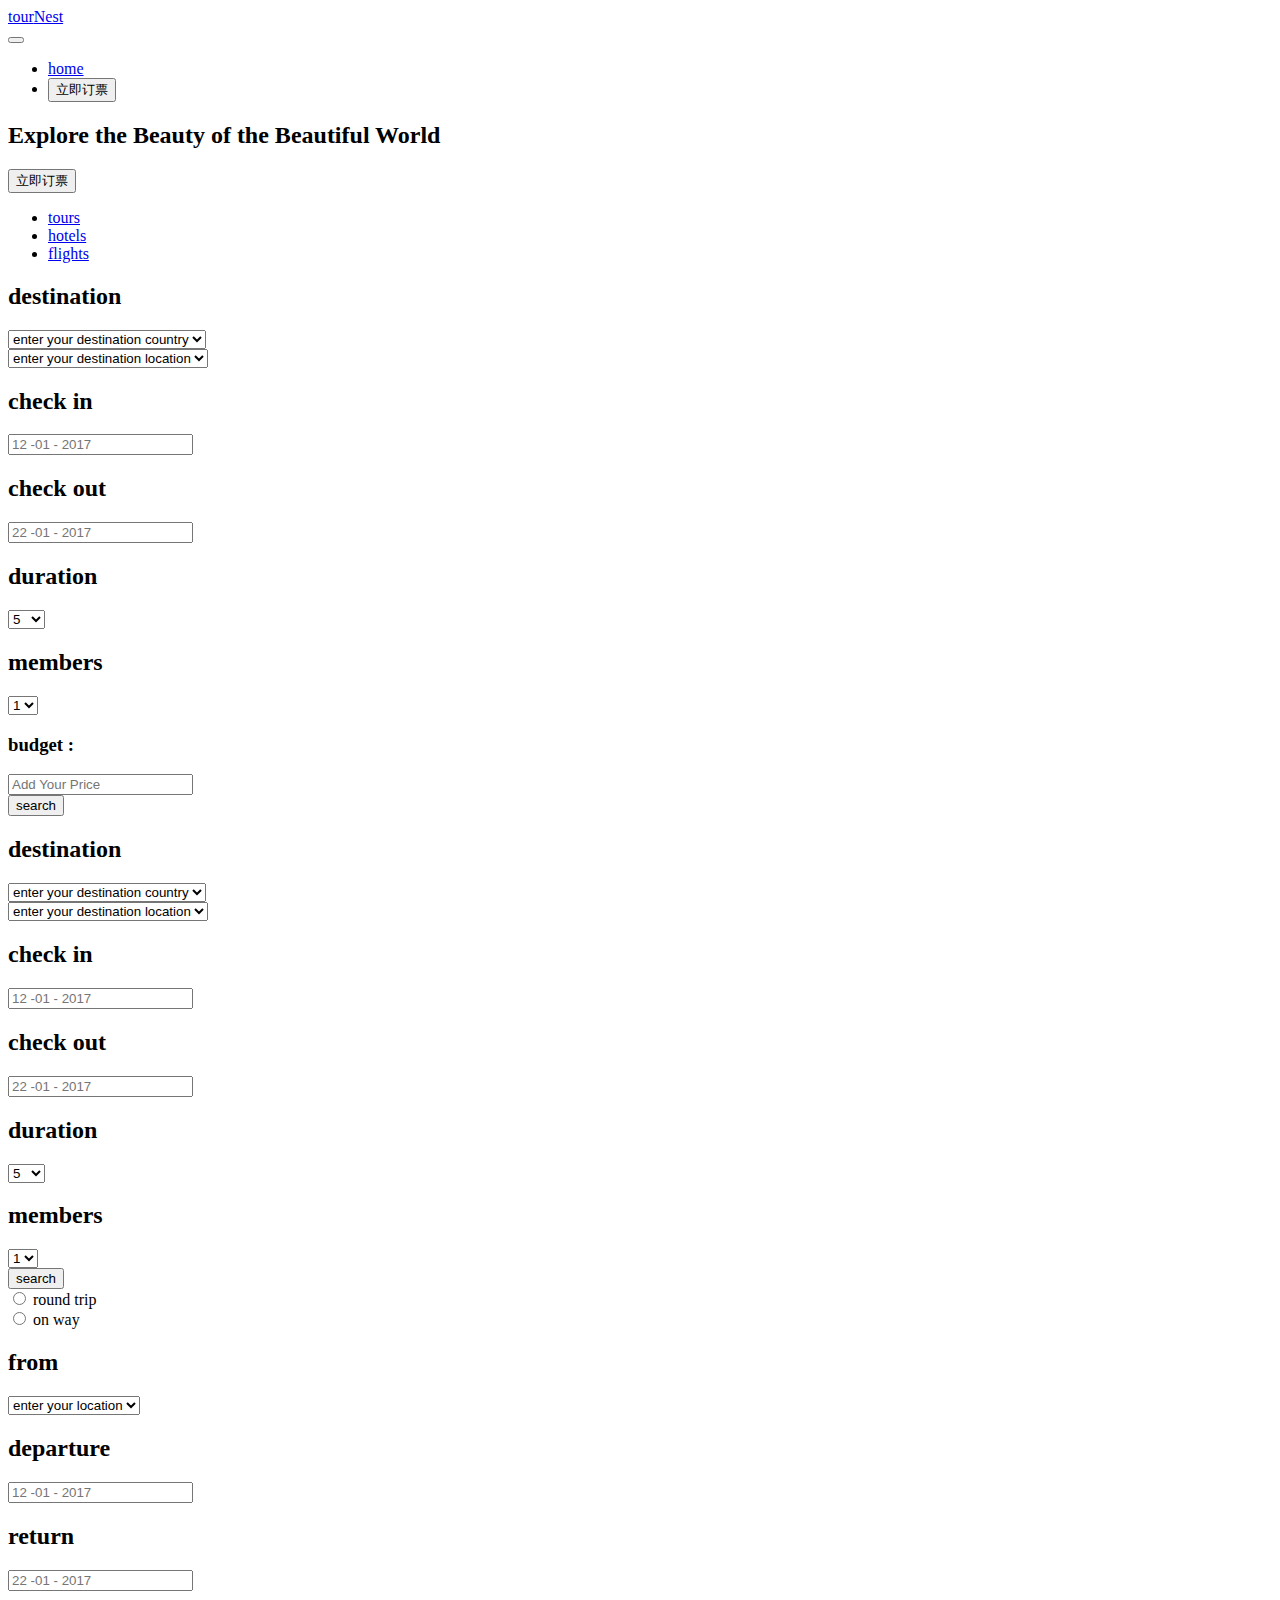
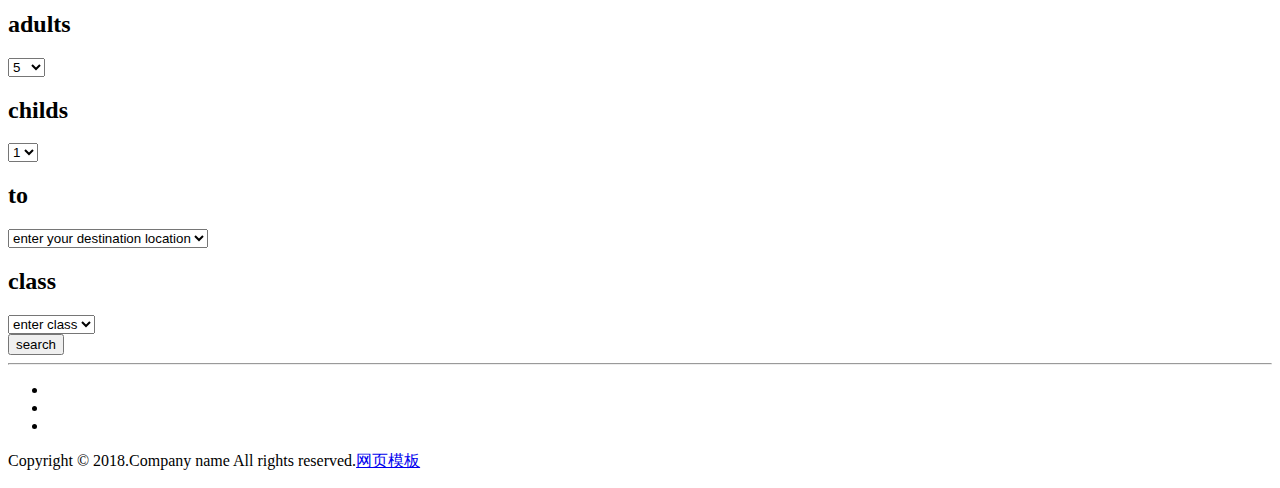
==== src/main/resources/templates/index.html @ e0ebc04e "完成activemq示例" ====
<!doctype html>
<html class="no-js"  lang="en">

<head>
    <!-- META DATA -->
    <meta charset="utf-8">
    <meta http-equiv="X-UA-Compatible" content="IE=edge">
    <meta name="viewport" content="width=device-width, initial-scale=1">
    <!-- The above 3 meta tags *must* come first in the head; any other head content must come *after* these tags -->

    <!--font-family-->
    <link href="https://fonts.googleapis.com/css?family=Rufina:400,700" rel="stylesheet" />

    <link href="https://fonts.googleapis.com/css?family=Poppins:100,200,300,400,500,600,700,800,900" rel="stylesheet" />

    <!-- TITLE OF SITE -->
    <title>Home</title>

    <!-- favicon img -->
    <link rel="shortcut icon" type="image/icon" href="assets/logo/favicon.png"/>

    <!--font-awesome.min.css-->
    <link rel="stylesheet" href="assets/css/font-awesome.min.css" />

    <!--animate.css-->
    <link rel="stylesheet" href="assets/css/animate.css" />

    <!--hover.css-->
    <link rel="stylesheet" href="assets/css/hover-min.css">

    <!--datepicker.css-->
    <link rel="stylesheet"  href="assets/css/datepicker.css" >

    <!--owl.carousel.css-->
    <link rel="stylesheet" href="assets/css/owl.carousel.min.css">
    <link rel="stylesheet" href="assets/css/owl.theme.default.min.css"/>

    <!-- range css-->
    <link rel="stylesheet" href="assets/css/jquery-ui.min.css" />

    <!--bootstrap.min.css-->
    <link rel="stylesheet" href="assets/css/bootstrap.min.css" />

    <!-- bootsnav -->
    <link rel="stylesheet" href="assets/css/bootsnav.css"/>

    <!--style.css-->
    <link rel="stylesheet" href="assets/css/style.css" />

    <!--responsive.css-->
    <link rel="stylesheet" href="assets/css/responsive.css" />

    <!-- HTML5 shim and Respond.js for IE8 support of HTML5 elements and media queries -->
    <!-- WARNING: Respond.js doesn't work if you view the page via file:// -->

    <!--[if lt IE 9]>
    <script src="https://oss.maxcdn.com/html5shiv/3.7.3/html5shiv.min.js"></script>
    <script src="https://oss.maxcdn.com/respond/1.4.2/respond.min.js"></script>
    <![endif]-->

</head>

<body>
<!--[if lte IE 9]>
<p class="browserupgrade">You are using an <strong>outdated</strong> browser. Please <a href="https://browsehappy.com/">upgrade
    your browser</a> to improve your experience and security.</p>
<![endif]-->

<!-- main-menu Start -->
<header class="top-area">
    <div class="header-area">
        <div class="container">
            <div class="row">
                <div class="col-sm-2">
                    <div class="logo">
                        <a href="index.html">
                            tour<span>Nest</span>
                        </a>
                    </div><!-- /.logo-->
                </div><!-- /.col-->
                <div class="col-sm-10">
                    <div class="main-menu">

                        <!-- Brand and toggle get grouped for better mobile display -->
                        <div class="navbar-header">
                            <button type="button" class="navbar-toggle" data-toggle="collapse" data-target=".navbar-collapse">
                                <i class="fa fa-bars"></i>
                            </button><!-- / button-->
                        </div><!-- /.navbar-header-->
                        <div class="collapse navbar-collapse">
                            <ul class="nav navbar-nav navbar-right">
                                <li class="smooth-menu"><a href="#home">home</a></li>
                                <li>
                                    <button class="book-btn">立即订票</button>
                                </li><!--/.project-btn-->
                            </ul>
                        </div><!-- /.navbar-collapse -->
                    </div><!-- /.main-menu-->
                </div><!-- /.col-->
            </div><!-- /.row -->
            <div class="home-border"></div><!-- /.home-border-->
        </div><!-- /.container-->
    </div><!-- /.header-area -->

</header><!-- /.top-area-->
<!-- main-menu End -->


<!--about-us start -->
<section id="home" class="about-us">
    <div class="container">
        <div class="about-us-content">
            <div class="row">
                <div class="col-sm-12">
                    <div class="single-about-us">
                        <div class="about-us-txt">
                            <h2>
                                Explore the Beauty of the Beautiful World

                            </h2>
                            <div class="about-btn">
                                <button  class="about-view">
                                    立即订票
                                </button>
                            </div><!--/.about-btn-->
                        </div><!--/.about-us-txt-->
                    </div><!--/.single-about-us-->
                </div><!--/.col-->
                <div class="col-sm-0">
                    <div class="single-about-us">

                    </div><!--/.single-about-us-->
                </div><!--/.col-->
            </div><!--/.row-->
        </div><!--/.about-us-content-->
    </div><!--/.container-->

</section><!--/.about-us-->
<!--about-us end -->

<!--travel-box start-->
<section  class="travel-box">
    <div class="container">
        <div class="row">
            <div class="col-md-12">
                <div class="single-travel-boxes">
                    <div id="desc-tabs" class="desc-tabs">

                        <ul class="nav nav-tabs" role="tablist">

                            <li role="presentation" class="active">
                                <a href="#tours" aria-controls="tours" role="tab" data-toggle="tab">
                                    <i class="fa fa-tree"></i>
                                    tours
                                </a>
                            </li>

                            <li role="presentation">
                                <a href="#hotels" aria-controls="hotels" role="tab" data-toggle="tab">
                                    <i class="fa fa-building"></i>
                                    hotels
                                </a>
                            </li>

                            <li role="presentation">
                                <a href="#flights" aria-controls="flights" role="tab" data-toggle="tab">
                                    <i class="fa fa-plane"></i>
                                    flights
                                </a>
                            </li>
                        </ul>

                        <!-- Tab panes -->
                        <div class="tab-content">

                            <div role="tabpanel" class="tab-pane active fade in" id="tours">
                                <div class="tab-para">

                                    <div class="row">
                                        <div class="col-lg-4 col-md-4 col-sm-12">
                                            <div class="single-tab-select-box">

                                                <h2>destination</h2>

                                                <div class="travel-select-icon">
                                                    <select class="form-control ">

                                                        <option value="default">enter your destination country</option><!-- /.option-->

                                                        <option value="turkey">turkey</option><!-- /.option-->

                                                        <option value="russia">russia</option><!-- /.option-->
                                                        <option value="egept">egypt</option><!-- /.option-->

                                                    </select><!-- /.select-->
                                                </div><!-- /.travel-select-icon -->

                                                <div class="travel-select-icon">
                                                    <select class="form-control ">

                                                        <option value="default">enter your destination location</option><!-- /.option-->

                                                        <option value="istambul">istambul</option><!-- /.option-->

                                                        <option value="mosko">mosko</option><!-- /.option-->
                                                        <option value="cairo">cairo</option><!-- /.option-->

                                                    </select><!-- /.select-->
                                                </div><!-- /.travel-select-icon -->

                                            </div><!--/.single-tab-select-box-->
                                        </div><!--/.col-->

                                        <div class="col-lg-2 col-md-3 col-sm-4">
                                            <div class="single-tab-select-box">
                                                <h2>check in</h2>
                                                <div class="travel-check-icon">
                                                    <form action="#">
                                                        <input type="text" name="check_in" class="form-control" data-toggle="datepicker" placeholder="12 -01 - 2017 ">
                                                    </form>
                                                </div><!-- /.travel-check-icon -->
                                            </div><!--/.single-tab-select-box-->
                                        </div><!--/.col-->

                                        <div class="col-lg-2 col-md-3 col-sm-4">
                                            <div class="single-tab-select-box">
                                                <h2>check out</h2>
                                                <div class="travel-check-icon">
                                                    <form action="#">
                                                        <input type="text" name="check_out" class="form-control"  data-toggle="datepicker" placeholder="22 -01 - 2017 ">
                                                    </form>
                                                </div><!-- /.travel-check-icon -->
                                            </div><!--/.single-tab-select-box-->
                                        </div><!--/.col-->

                                        <div class="col-lg-2 col-md-1 col-sm-4">
                                            <div class="single-tab-select-box">
                                                <h2>duration</h2>
                                                <div class="travel-select-icon">
                                                    <select class="form-control ">

                                                        <option value="default">5</option><!-- /.option-->

                                                        <option value="10">10</option><!-- /.option-->

                                                        <option value="15">15</option><!-- /.option-->
                                                        <option value="20">20</option><!-- /.option-->

                                                    </select><!-- /.select-->
                                                </div><!-- /.travel-select-icon -->
                                            </div><!--/.single-tab-select-box-->
                                        </div><!--/.col-->

                                        <div class="col-lg-2 col-md-1 col-sm-4">
                                            <div class="single-tab-select-box">
                                                <h2>members</h2>
                                                <div class="travel-select-icon">
                                                    <select class="form-control ">

                                                        <option value="default">1</option><!-- /.option-->

                                                        <option value="2">2</option><!-- /.option-->

                                                        <option value="4">4</option><!-- /.option-->
                                                        <option value="8">8</option><!-- /.option-->

                                                    </select><!-- /.select-->
                                                </div><!-- /.travel-select-icon -->
                                            </div><!--/.single-tab-select-box-->
                                        </div><!--/.col-->

                                    </div><!--/.row-->

                                    <div class="row">
                                        <div class="col-sm-5">
                                            <div class="travel-budget">
                                                <div class="row">
                                                    <div class="col-md-3 col-sm-4">
                                                        <h3>budget : </h3>
                                                    </div><!--/.col-->
                                                    <div class="co-md-9 col-sm-8">
                                                        <div class="travel-filter">
                                                            <div class="info_widget">
                                                                <div class="price_filter">

                                                                    <div id="slider-range"></div><!--/.slider-range-->

                                                                    <div class="price_slider_amount">
                                                                        <input type="text" id="amount" name="price"  placeholder="Add Your Price" />
                                                                    </div><!--/.price_slider_amount-->
                                                                </div><!--/.price-filter-->
                                                            </div><!--/.info_widget-->
                                                        </div><!--/.travel-filter-->
                                                    </div><!--/.col-->
                                                </div><!--/.row-->
                                            </div><!--/.travel-budget-->
                                        </div><!--/.col-->
                                        <div class="clo-sm-7">
                                            <div class="about-btn travel-mrt-0 pull-right">
                                                <button  class="about-view travel-btn">
                                                    search
                                                </button><!--/.travel-btn-->
                                            </div><!--/.about-btn-->
                                        </div><!--/.col-->

                                    </div><!--/.row-->

                                </div><!--/.tab-para-->

                            </div><!--/.tabpannel-->

                            <div role="tabpanel" class="tab-pane fade in" id="hotels">
                                <div class="tab-para">

                                    <div class="row">
                                        <div class="col-lg-4 col-md-4 col-sm-12">
                                            <div class="single-tab-select-box">

                                                <h2>destination</h2>

                                                <div class="travel-select-icon">
                                                    <select class="form-control ">

                                                        <option value="default">enter your destination country</option><!-- /.option-->

                                                        <option value="turkey">turkey</option><!-- /.option-->

                                                        <option value="russia">russia</option><!-- /.option-->
                                                        <option value="egept">egypt</option><!-- /.option-->

                                                    </select><!-- /.select-->
                                                </div><!-- /.travel-select-icon -->

                                                <div class="travel-select-icon">
                                                    <select class="form-control ">

                                                        <option value="default">enter your destination location</option><!-- /.option-->

                                                        <option value="istambul">istambul</option><!-- /.option-->

                                                        <option value="mosko">mosko</option><!-- /.option-->
                                                        <option value="cairo">cairo</option><!-- /.option-->

                                                    </select><!-- /.select-->
                                                </div><!-- /.travel-select-icon -->

                                            </div><!--/.single-tab-select-box-->
                                        </div><!--/.col-->

                                        <div class="col-lg-2 col-md-3 col-sm-4">
                                            <div class="single-tab-select-box">
                                                <h2>check in</h2>
                                                <div class="travel-check-icon">
                                                    <form action="#">
                                                        <input type="text" name="check_in" class="form-control" data-toggle="datepicker" placeholder="12 -01 - 2017 ">
                                                    </form>
                                                </div><!-- /.travel-check-icon -->
                                            </div><!--/.single-tab-select-box-->
                                        </div><!--/.col-->

                                        <div class="col-lg-2 col-md-3 col-sm-4">
                                            <div class="single-tab-select-box">
                                                <h2>check out</h2>
                                                <div class="travel-check-icon">
                                                    <form action="#">
                                                        <input type="text" name="check_out" class="form-control"  data-toggle="datepicker" placeholder="22 -01 - 2017 ">
                                                    </form>
                                                </div><!-- /.travel-check-icon -->
                                            </div><!--/.single-tab-select-box-->
                                        </div><!--/.col-->

                                        <div class="col-lg-2 col-md-1 col-sm-4">
                                            <div class="single-tab-select-box">
                                                <h2>duration</h2>
                                                <div class="travel-select-icon">
                                                    <select class="form-control ">

                                                        <option value="default">5</option><!-- /.option-->

                                                        <option value="10">10</option><!-- /.option-->

                                                        <option value="15">15</option><!-- /.option-->
                                                        <option value="20">20</option><!-- /.option-->

                                                    </select><!-- /.select-->
                                                </div><!-- /.travel-select-icon -->
                                            </div><!--/.single-tab-select-box-->
                                        </div><!--/.col-->

                                        <div class="col-lg-2 col-md-1 col-sm-4">
                                            <div class="single-tab-select-box">
                                                <h2>members</h2>
                                                <div class="travel-select-icon">
                                                    <select class="form-control ">

                                                        <option value="default">1</option><!-- /.option-->

                                                        <option value="2">2</option><!-- /.option-->

                                                        <option value="4">4</option><!-- /.option-->
                                                        <option value="8">8</option><!-- /.option-->

                                                    </select><!-- /.select-->
                                                </div><!-- /.travel-select-icon -->
                                            </div><!--/.single-tab-select-box-->
                                        </div><!--/.col-->

                                    </div><!--/.row-->

                                    <div class="row">
                                        <div class="col-sm-5"></div><!--/.col-->
                                        <div class="clo-sm-7">
                                            <div class="about-btn travel-mrt-0 pull-right">
                                                <button  class="about-view travel-btn">
                                                    search
                                                </button><!--/.travel-btn-->
                                            </div><!--/.about-btn-->
                                        </div><!--/.col-->

                                    </div><!--/.row-->

                                </div><!--/.tab-para-->

                            </div><!--/.tabpannel-->

                            <div role="tabpanel" class="tab-pane fade in" id="flights">
                                <div class="tab-para">
                                    <div class="trip-circle">
                                        <div class="single-trip-circle">
                                            <input type="radio" id="radio01" name="radio" />
                                            <label for="radio01">
												<span class="round-boarder">
													<span class="round-boarder1"></span>
												</span>round trip
                                            </label>
                                        </div><!--/.single-trip-circle-->
                                        <div class="single-trip-circle">
                                            <input type="radio" id="radio02" name="radio" />
                                            <label for="radio02">
												<span class="round-boarder">
													<span class="round-boarder1"></span>
												</span>on way
                                            </label>
                                        </div><!--/.single-trip-circle-->
                                    </div><!--/.trip-circle-->
                                    <div class="row">
                                        <div class="col-lg-4 col-md-4 col-sm-12">
                                            <div class="single-tab-select-box">

                                                <h2>from</h2>

                                                <div class="travel-select-icon">
                                                    <select class="form-control ">

                                                        <option value="default">enter your location</option><!-- /.option-->

                                                        <option value="turkey">turkey</option><!-- /.option-->

                                                        <option value="russia">russia</option><!-- /.option-->
                                                        <option value="egept">egypt</option><!-- /.option-->

                                                    </select><!-- /.select-->
                                                </div><!-- /.travel-select-icon -->
                                            </div><!--/.single-tab-select-box-->
                                        </div><!--/.col-->

                                        <div class="col-lg-2 col-md-3 col-sm-4">
                                            <div class="single-tab-select-box">
                                                <h2>departure</h2>
                                                <div class="travel-check-icon">
                                                    <form action="#">
                                                        <input type="text" name="departure" class="form-control" data-toggle="datepicker"
                                                               placeholder="12 -01 - 2017 ">
                                                    </form>
                                                </div><!-- /.travel-check-icon -->
                                            </div><!--/.single-tab-select-box-->
                                        </div><!--/.col-->

                                        <div class="col-lg-2 col-md-3 col-sm-4">
                                            <div class="single-tab-select-box">
                                                <h2>return</h2>
                                                <div class="travel-check-icon">
                                                    <form action="#">
                                                        <input type="text" name="return" class="form-control" data-toggle="datepicker" placeholder="22 -01 - 2017 ">
                                                    </form>
                                                </div><!-- /.travel-check-icon -->
                                            </div><!--/.single-tab-select-box-->
                                        </div><!--/.col-->

                                        <div class="col-lg-2 col-md-1 col-sm-4">
                                            <div class="single-tab-select-box">
                                                <h2>adults</h2>
                                                <div class="travel-select-icon">
                                                    <select class="form-control ">

                                                        <option value="default">5</option><!-- /.option-->

                                                        <option value="10">10</option><!-- /.option-->

                                                        <option value="15">15</option><!-- /.option-->
                                                        <option value="20">20</option><!-- /.option-->

                                                    </select><!-- /.select-->
                                                </div><!-- /.travel-select-icon -->
                                            </div><!--/.single-tab-select-box-->
                                        </div><!--/.col-->

                                        <div class="col-lg-2 col-md-1 col-sm-4">
                                            <div class="single-tab-select-box">
                                                <h2>childs</h2>
                                                <div class="travel-select-icon">
                                                    <select class="form-control ">

                                                        <option value="default">1</option><!-- /.option-->

                                                        <option value="2">2</option><!-- /.option-->

                                                        <option value="4">4</option><!-- /.option-->
                                                        <option value="8">8</option><!-- /.option-->

                                                    </select><!-- /.select-->
                                                </div><!-- /.travel-select-icon -->
                                            </div><!--/.single-tab-select-box-->
                                        </div><!--/.col-->

                                    </div><!--/.row-->

                                    <div class="row">
                                        <div class="col-lg-4 col-md-4 col-sm-12">
                                            <div class="single-tab-select-box">

                                                <h2>to</h2>

                                                <div class="travel-select-icon">
                                                    <select class="form-control ">

                                                        <option value="default">enter your destination location</option><!-- /.option-->

                                                        <option value="istambul">istambul</option><!-- /.option-->

                                                        <option value="mosko">mosko</option><!-- /.option-->
                                                        <option value="cairo">cairo</option><!-- /.option-->

                                                    </select><!-- /.select-->
                                                </div><!-- /.travel-select-icon -->

                                            </div><!--/.single-tab-select-box-->
                                        </div><!--/.col-->
                                        <div class="col-lg-3 col-md-3 col-sm-4">
                                            <div class="single-tab-select-box">

                                                <h2>class</h2>
                                                <div class="travel-select-icon">
                                                    <select class="form-control ">

                                                        <option value="default">enter class</option><!-- /.option-->

                                                        <option value="A">A</option><!-- /.option-->

                                                        <option value="B">B</option><!-- /.option-->
                                                        <option value="C">C</option><!-- /.option-->

                                                    </select><!-- /.select-->
                                                </div><!-- /.travel-select-icon -->
                                            </div><!--/.single-tab-select-box-->
                                        </div><!--/.col-->
                                        <div class="clo-sm-5">
                                            <div class="about-btn pull-right">
                                                <button  class="about-view travel-btn">
                                                    search
                                                </button><!--/.travel-btn-->
                                            </div><!--/.about-btn-->
                                        </div><!--/.col-->

                                    </div><!--/.row-->

                                </div>

                            </div><!--/.tabpannel-->

                        </div><!--/.tab content-->
                    </div><!--/.desc-tabs-->
                </div><!--/.single-travel-box-->
            </div><!--/.col-->
        </div><!--/.row-->
    </div><!--/.container-->

</section><!--/.travel-box-->
<!--travel-box end-->

<!-- footer-copyright start -->
<footer  class="footer-copyright">
    <div class="container">
        <hr>
        <div class="foot-icons ">
            <ul class="footer-social-links list-inline list-unstyled">
                <li><a href="#" target="_blank" class="foot-icon-bg-1"><i class="fa fa-facebook"></i></a></li>
                <li><a href="#" target="_blank" class="foot-icon-bg-2"><i class="fa fa-twitter"></i></a></li>
                <li><a href="#" target="_blank" class="foot-icon-bg-3"><i class="fa fa-instagram"></i></a></li>
            </ul>
            <p>Copyright &copy; 2018.Company name All rights reserved.<a target="_blank" href="http://sc.chinaz.com/moban/">&#x7F51;&#x9875;&#x6A21;&#x677F;</a></p>

        </div><!--/.foot-icons-->
        <div id="scroll-Top">
            <i class="fa fa-angle-double-up return-to-top" id="scroll-top" data-toggle="tooltip" data-placement="top" title="" data-original-title="Back to Top" aria-hidden="true"></i>
        </div><!--/.scroll-Top-->
    </div><!-- /.container-->

</footer><!-- /.footer-copyright-->
<!-- footer-copyright end -->




<script src="assets/js/jquery.js"></script>
<!-- Include all compiled plugins (below), or include individual files as needed -->

<!--modernizr.min.js-->
<script  src="assets/js/modernizr.min.js"></script>


<!--bootstrap.min.js-->
<script  src="assets/js/bootstrap.min.js"></script>

<!-- bootsnav js -->
<script src="assets/js/bootsnav.js"></script>

<!-- jquery.filterizr.min.js -->
<script src="assets/js/jquery.filterizr.min.js"></script>

<script  src="assets/js/jquery.easing.min.js"></script>

<!--jquery-ui.min.js-->
<script src="assets/js/jquery-ui.min.js"></script>

<!-- counter js -->
<script src="assets/js/jquery.counterup.min.js"></script>
<script src="assets/js/waypoints.min.js"></script>

<!--owl.carousel.js-->
<script  src="assets/js/owl.carousel.min.js"></script>

<!-- jquery.sticky.js -->
<script src="assets/js/jquery.sticky.js"></script>

<!--datepicker.js-->
<script  src="assets/js/datepicker.js"></script>

<!--Custom JS-->
<script src="assets/js/custom.js"></script>

</body>
</html>
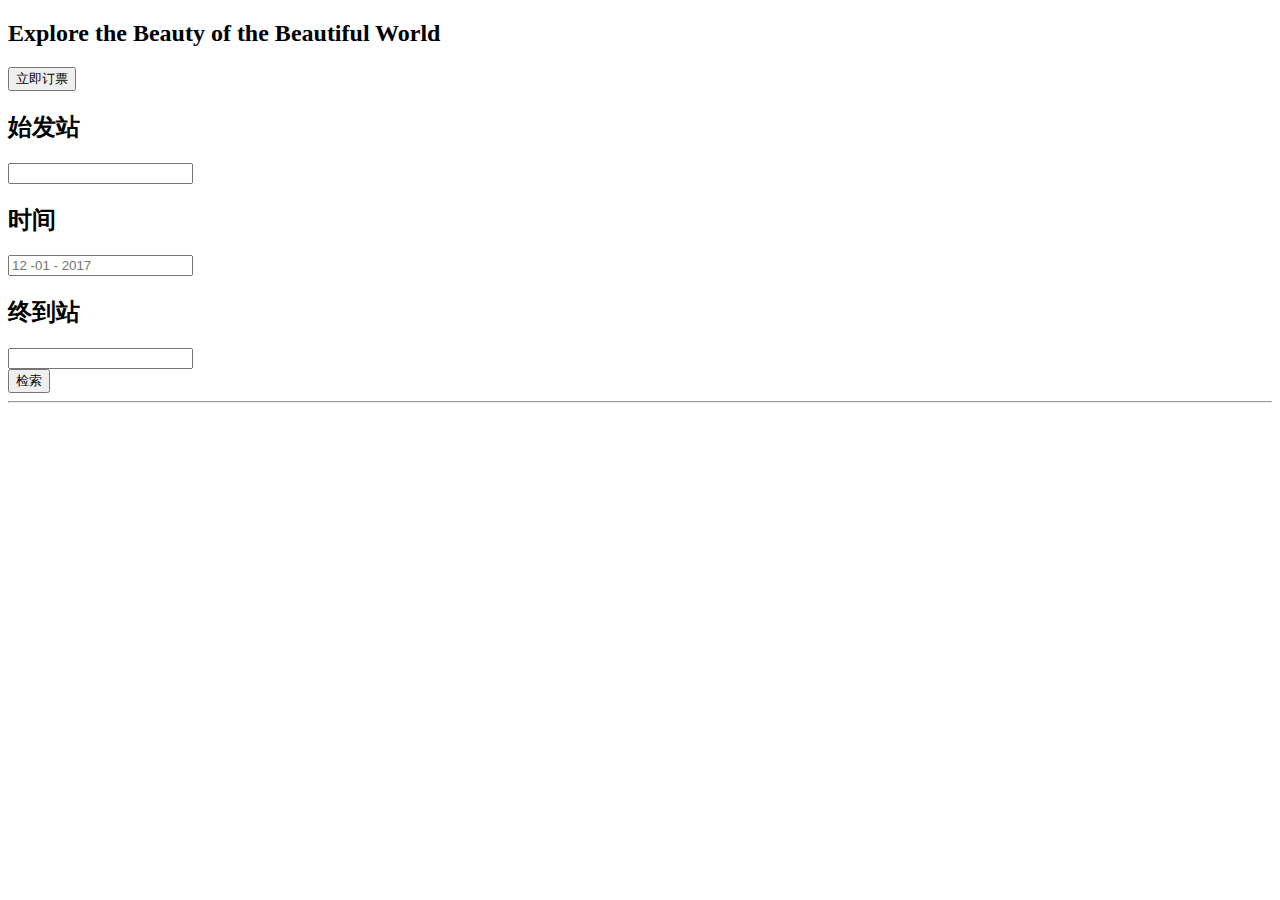
==== commit a0d0e75c: "添加模版" ====
--- a/src/main/resources/templates/index.html
+++ b/src/main/resources/templates/index.html
@@ -1,64 +1,7 @@
 <!doctype html>
-<html class="no-js"  lang="en">
+<html class="no-js" lang="en" xmlns:th="http://www.w3.org/1999/xhtml">
 
-<head>
-    <!-- META DATA -->
-    <meta charset="utf-8">
-    <meta http-equiv="X-UA-Compatible" content="IE=edge">
-    <meta name="viewport" content="width=device-width, initial-scale=1">
-    <!-- The above 3 meta tags *must* come first in the head; any other head content must come *after* these tags -->
-
-    <!--font-family-->
-    <link href="https://fonts.googleapis.com/css?family=Rufina:400,700" rel="stylesheet" />
-
-    <link href="https://fonts.googleapis.com/css?family=Poppins:100,200,300,400,500,600,700,800,900" rel="stylesheet" />
-
-    <!-- TITLE OF SITE -->
-    <title>Home</title>
-
-    <!-- favicon img -->
-    <link rel="shortcut icon" type="image/icon" href="assets/logo/favicon.png"/>
-
-    <!--font-awesome.min.css-->
-    <link rel="stylesheet" href="assets/css/font-awesome.min.css" />
-
-    <!--animate.css-->
-    <link rel="stylesheet" href="assets/css/animate.css" />
-
-    <!--hover.css-->
-    <link rel="stylesheet" href="assets/css/hover-min.css">
-
-    <!--datepicker.css-->
-    <link rel="stylesheet"  href="assets/css/datepicker.css" >
-
-    <!--owl.carousel.css-->
-    <link rel="stylesheet" href="assets/css/owl.carousel.min.css">
-    <link rel="stylesheet" href="assets/css/owl.theme.default.min.css"/>
-
-    <!-- range css-->
-    <link rel="stylesheet" href="assets/css/jquery-ui.min.css" />
-
-    <!--bootstrap.min.css-->
-    <link rel="stylesheet" href="assets/css/bootstrap.min.css" />
-
-    <!-- bootsnav -->
-    <link rel="stylesheet" href="assets/css/bootsnav.css"/>
-
-    <!--style.css-->
-    <link rel="stylesheet" href="assets/css/style.css" />
-
-    <!--responsive.css-->
-    <link rel="stylesheet" href="assets/css/responsive.css" />
-
-    <!-- HTML5 shim and Respond.js for IE8 support of HTML5 elements and media queries -->
-    <!-- WARNING: Respond.js doesn't work if you view the page via file:// -->
-
-    <!--[if lt IE 9]>
-    <script src="https://oss.maxcdn.com/html5shiv/3.7.3/html5shiv.min.js"></script>
-    <script src="https://oss.maxcdn.com/respond/1.4.2/respond.min.js"></script>
-    <![endif]-->
-
-</head>
+<div th:include="components/head :: head"></div>
 
 <body>
 <!--[if lte IE 9]>
@@ -67,44 +10,7 @@
 <![endif]-->
 
 <!-- main-menu Start -->
-<header class="top-area">
-    <div class="header-area">
-        <div class="container">
-            <div class="row">
-                <div class="col-sm-2">
-                    <div class="logo">
-                        <a href="index.html">
-                            tour<span>Nest</span>
-                        </a>
-                    </div><!-- /.logo-->
-                </div><!-- /.col-->
-                <div class="col-sm-10">
-                    <div class="main-menu">
-
-                        <!-- Brand and toggle get grouped for better mobile display -->
-                        <div class="navbar-header">
-                            <button type="button" class="navbar-toggle" data-toggle="collapse" data-target=".navbar-collapse">
-                                <i class="fa fa-bars"></i>
-                            </button><!-- / button-->
-                        </div><!-- /.navbar-header-->
-                        <div class="collapse navbar-collapse">
-                            <ul class="nav navbar-nav navbar-right">
-                                <li class="smooth-menu"><a href="#home">home</a></li>
-                                <li>
-                                    <button class="book-btn">立即订票</button>
-                                </li><!--/.project-btn-->
-                            </ul>
-                        </div><!-- /.navbar-collapse -->
-                    </div><!-- /.main-menu-->
-                </div><!-- /.col-->
-            </div><!-- /.row -->
-            <div class="home-border"></div><!-- /.home-border-->
-        </div><!-- /.container-->
-    </div><!-- /.header-area -->
-
-</header><!-- /.top-area-->
-<!-- main-menu End -->
-
+<div th:include="components/header :: header"></div>
 
 <!--about-us start -->
 <section id="home" class="about-us">
@@ -140,386 +46,34 @@
 
 <!--travel-box start-->
 <section  class="travel-box">
+    <form action="search" method="get">
     <div class="container">
         <div class="row">
             <div class="col-md-12">
                 <div class="single-travel-boxes">
                     <div id="desc-tabs" class="desc-tabs">
-
-                        <ul class="nav nav-tabs" role="tablist">
-
-                            <li role="presentation" class="active">
-                                <a href="#tours" aria-controls="tours" role="tab" data-toggle="tab">
-                                    <i class="fa fa-tree"></i>
-                                    tours
-                                </a>
-                            </li>
-
-                            <li role="presentation">
-                                <a href="#hotels" aria-controls="hotels" role="tab" data-toggle="tab">
-                                    <i class="fa fa-building"></i>
-                                    hotels
-                                </a>
-                            </li>
-
-                            <li role="presentation">
-                                <a href="#flights" aria-controls="flights" role="tab" data-toggle="tab">
-                                    <i class="fa fa-plane"></i>
-                                    flights
-                                </a>
-                            </li>
-                        </ul>
-
                         <!-- Tab panes -->
                         <div class="tab-content">
 
-                            <div role="tabpanel" class="tab-pane active fade in" id="tours">
+                            <div role="tabpanel" class="tab-pane active fade in" id="flights">
                                 <div class="tab-para">
-
                                     <div class="row">
                                         <div class="col-lg-4 col-md-4 col-sm-12">
                                             <div class="single-tab-select-box">
-
-                                                <h2>destination</h2>
-
+                                                <h2>始发站</h2>
                                                 <div class="travel-select-icon">
-                                                    <select class="form-control ">
-
-                                                        <option value="default">enter your destination country</option><!-- /.option-->
-
-                                                        <option value="turkey">turkey</option><!-- /.option-->
-
-                                                        <option value="russia">russia</option><!-- /.option-->
-                                                        <option value="egept">egypt</option><!-- /.option-->
-
-                                                    </select><!-- /.select-->
-                                                </div><!-- /.travel-select-icon -->
-
-                                                <div class="travel-select-icon">
-                                                    <select class="form-control ">
-
-                                                        <option value="default">enter your destination location</option><!-- /.option-->
-
-                                                        <option value="istambul">istambul</option><!-- /.option-->
-
-                                                        <option value="mosko">mosko</option><!-- /.option-->
-                                                        <option value="cairo">cairo</option><!-- /.option-->
-
-                                                    </select><!-- /.select-->
-                                                </div><!-- /.travel-select-icon -->
-
-                                            </div><!--/.single-tab-select-box-->
-                                        </div><!--/.col-->
-
-                                        <div class="col-lg-2 col-md-3 col-sm-4">
-                                            <div class="single-tab-select-box">
-                                                <h2>check in</h2>
-                                                <div class="travel-check-icon">
-                                                    <form action="#">
-                                                        <input type="text" name="check_in" class="form-control" data-toggle="datepicker" placeholder="12 -01 - 2017 ">
-                                                    </form>
-                                                </div><!-- /.travel-check-icon -->
-                                            </div><!--/.single-tab-select-box-->
-                                        </div><!--/.col-->
-
-                                        <div class="col-lg-2 col-md-3 col-sm-4">
-                                            <div class="single-tab-select-box">
-                                                <h2>check out</h2>
-                                                <div class="travel-check-icon">
-                                                    <form action="#">
-                                                        <input type="text" name="check_out" class="form-control"  data-toggle="datepicker" placeholder="22 -01 - 2017 ">
-                                                    </form>
-                                                </div><!-- /.travel-check-icon -->
-                                            </div><!--/.single-tab-select-box-->
-                                        </div><!--/.col-->
-
-                                        <div class="col-lg-2 col-md-1 col-sm-4">
-                                            <div class="single-tab-select-box">
-                                                <h2>duration</h2>
-                                                <div class="travel-select-icon">
-                                                    <select class="form-control ">
-
-                                                        <option value="default">5</option><!-- /.option-->
-
-                                                        <option value="10">10</option><!-- /.option-->
-
-                                                        <option value="15">15</option><!-- /.option-->
-                                                        <option value="20">20</option><!-- /.option-->
-
-                                                    </select><!-- /.select-->
-                                                </div><!-- /.travel-select-icon -->
-                                            </div><!--/.single-tab-select-box-->
-                                        </div><!--/.col-->
-
-                                        <div class="col-lg-2 col-md-1 col-sm-4">
-                                            <div class="single-tab-select-box">
-                                                <h2>members</h2>
-                                                <div class="travel-select-icon">
-                                                    <select class="form-control ">
-
-                                                        <option value="default">1</option><!-- /.option-->
-
-                                                        <option value="2">2</option><!-- /.option-->
-
-                                                        <option value="4">4</option><!-- /.option-->
-                                                        <option value="8">8</option><!-- /.option-->
-
-                                                    </select><!-- /.select-->
-                                                </div><!-- /.travel-select-icon -->
-                                            </div><!--/.single-tab-select-box-->
-                                        </div><!--/.col-->
-
-                                    </div><!--/.row-->
-
-                                    <div class="row">
-                                        <div class="col-sm-5">
-                                            <div class="travel-budget">
-                                                <div class="row">
-                                                    <div class="col-md-3 col-sm-4">
-                                                        <h3>budget : </h3>
-                                                    </div><!--/.col-->
-                                                    <div class="co-md-9 col-sm-8">
-                                                        <div class="travel-filter">
-                                                            <div class="info_widget">
-                                                                <div class="price_filter">
-
-                                                                    <div id="slider-range"></div><!--/.slider-range-->
-
-                                                                    <div class="price_slider_amount">
-                                                                        <input type="text" id="amount" name="price"  placeholder="Add Your Price" />
-                                                                    </div><!--/.price_slider_amount-->
-                                                                </div><!--/.price-filter-->
-                                                            </div><!--/.info_widget-->
-                                                        </div><!--/.travel-filter-->
-                                                    </div><!--/.col-->
-                                                </div><!--/.row-->
-                                            </div><!--/.travel-budget-->
-                                        </div><!--/.col-->
-                                        <div class="clo-sm-7">
-                                            <div class="about-btn travel-mrt-0 pull-right">
-                                                <button  class="about-view travel-btn">
-                                                    search
-                                                </button><!--/.travel-btn-->
-                                            </div><!--/.about-btn-->
-                                        </div><!--/.col-->
-
-                                    </div><!--/.row-->
-
-                                </div><!--/.tab-para-->
-
-                            </div><!--/.tabpannel-->
-
-                            <div role="tabpanel" class="tab-pane fade in" id="hotels">
-                                <div class="tab-para">
-
-                                    <div class="row">
-                                        <div class="col-lg-4 col-md-4 col-sm-12">
-                                            <div class="single-tab-select-box">
-
-                                                <h2>destination</h2>
-
-                                                <div class="travel-select-icon">
-                                                    <select class="form-control ">
-
-                                                        <option value="default">enter your destination country</option><!-- /.option-->
-
-                                                        <option value="turkey">turkey</option><!-- /.option-->
-
-                                                        <option value="russia">russia</option><!-- /.option-->
-                                                        <option value="egept">egypt</option><!-- /.option-->
-
-                                                    </select><!-- /.select-->
-                                                </div><!-- /.travel-select-icon -->
-
-                                                <div class="travel-select-icon">
-                                                    <select class="form-control ">
-
-                                                        <option value="default">enter your destination location</option><!-- /.option-->
-
-                                                        <option value="istambul">istambul</option><!-- /.option-->
-
-                                                        <option value="mosko">mosko</option><!-- /.option-->
-                                                        <option value="cairo">cairo</option><!-- /.option-->
-
-                                                    </select><!-- /.select-->
-                                                </div><!-- /.travel-select-icon -->
-
-                                            </div><!--/.single-tab-select-box-->
-                                        </div><!--/.col-->
-
-                                        <div class="col-lg-2 col-md-3 col-sm-4">
-                                            <div class="single-tab-select-box">
-                                                <h2>check in</h2>
-                                                <div class="travel-check-icon">
-                                                    <form action="#">
-                                                        <input type="text" name="check_in" class="form-control" data-toggle="datepicker" placeholder="12 -01 - 2017 ">
-                                                    </form>
-                                                </div><!-- /.travel-check-icon -->
-                                            </div><!--/.single-tab-select-box-->
-                                        </div><!--/.col-->
-
-                                        <div class="col-lg-2 col-md-3 col-sm-4">
-                                            <div class="single-tab-select-box">
-                                                <h2>check out</h2>
-                                                <div class="travel-check-icon">
-                                                    <form action="#">
-                                                        <input type="text" name="check_out" class="form-control"  data-toggle="datepicker" placeholder="22 -01 - 2017 ">
-                                                    </form>
-                                                </div><!-- /.travel-check-icon -->
-                                            </div><!--/.single-tab-select-box-->
-                                        </div><!--/.col-->
-
-                                        <div class="col-lg-2 col-md-1 col-sm-4">
-                                            <div class="single-tab-select-box">
-                                                <h2>duration</h2>
-                                                <div class="travel-select-icon">
-                                                    <select class="form-control ">
-
-                                                        <option value="default">5</option><!-- /.option-->
-
-                                                        <option value="10">10</option><!-- /.option-->
-
-                                                        <option value="15">15</option><!-- /.option-->
-                                                        <option value="20">20</option><!-- /.option-->
-
-                                                    </select><!-- /.select-->
-                                                </div><!-- /.travel-select-icon -->
-                                            </div><!--/.single-tab-select-box-->
-                                        </div><!--/.col-->
-
-                                        <div class="col-lg-2 col-md-1 col-sm-4">
-                                            <div class="single-tab-select-box">
-                                                <h2>members</h2>
-                                                <div class="travel-select-icon">
-                                                    <select class="form-control ">
-
-                                                        <option value="default">1</option><!-- /.option-->
-
-                                                        <option value="2">2</option><!-- /.option-->
-
-                                                        <option value="4">4</option><!-- /.option-->
-                                                        <option value="8">8</option><!-- /.option-->
-
-                                                    </select><!-- /.select-->
-                                                </div><!-- /.travel-select-icon -->
-                                            </div><!--/.single-tab-select-box-->
-                                        </div><!--/.col-->
-
-                                    </div><!--/.row-->
-
-                                    <div class="row">
-                                        <div class="col-sm-5"></div><!--/.col-->
-                                        <div class="clo-sm-7">
-                                            <div class="about-btn travel-mrt-0 pull-right">
-                                                <button  class="about-view travel-btn">
-                                                    search
-                                                </button><!--/.travel-btn-->
-                                            </div><!--/.about-btn-->
-                                        </div><!--/.col-->
-
-                                    </div><!--/.row-->
-
-                                </div><!--/.tab-para-->
-
-                            </div><!--/.tabpannel-->
-
-                            <div role="tabpanel" class="tab-pane fade in" id="flights">
-                                <div class="tab-para">
-                                    <div class="trip-circle">
-                                        <div class="single-trip-circle">
-                                            <input type="radio" id="radio01" name="radio" />
-                                            <label for="radio01">
-												<span class="round-boarder">
-													<span class="round-boarder1"></span>
-												</span>round trip
-                                            </label>
-                                        </div><!--/.single-trip-circle-->
-                                        <div class="single-trip-circle">
-                                            <input type="radio" id="radio02" name="radio" />
-                                            <label for="radio02">
-												<span class="round-boarder">
-													<span class="round-boarder1"></span>
-												</span>on way
-                                            </label>
-                                        </div><!--/.single-trip-circle-->
-                                    </div><!--/.trip-circle-->
-                                    <div class="row">
-                                        <div class="col-lg-4 col-md-4 col-sm-12">
-                                            <div class="single-tab-select-box">
-
-                                                <h2>from</h2>
-
-                                                <div class="travel-select-icon">
-                                                    <select class="form-control ">
-
-                                                        <option value="default">enter your location</option><!-- /.option-->
-
-                                                        <option value="turkey">turkey</option><!-- /.option-->
-
-                                                        <option value="russia">russia</option><!-- /.option-->
-                                                        <option value="egept">egypt</option><!-- /.option-->
-
-                                                    </select><!-- /.select-->
+                                                    <input type="text" id="from-station" name="depart-station" class="form-control" >
                                                 </div><!-- /.travel-select-icon -->
                                             </div><!--/.single-tab-select-box-->
                                         </div><!--/.col-->
 
                                         <div class="col-lg-2 col-md-3 col-sm-4">
                                             <div class="single-tab-select-box">
-                                                <h2>departure</h2>
+                                                <h2>时间</h2>
                                                 <div class="travel-check-icon">
-                                                    <form action="#">
                                                         <input type="text" name="departure" class="form-control" data-toggle="datepicker"
                                                                placeholder="12 -01 - 2017 ">
-                                                    </form>
                                                 </div><!-- /.travel-check-icon -->
-                                            </div><!--/.single-tab-select-box-->
-                                        </div><!--/.col-->
-
-                                        <div class="col-lg-2 col-md-3 col-sm-4">
-                                            <div class="single-tab-select-box">
-                                                <h2>return</h2>
-                                                <div class="travel-check-icon">
-                                                    <form action="#">
-                                                        <input type="text" name="return" class="form-control" data-toggle="datepicker" placeholder="22 -01 - 2017 ">
-                                                    </form>
-                                                </div><!-- /.travel-check-icon -->
-                                            </div><!--/.single-tab-select-box-->
-                                        </div><!--/.col-->
-
-                                        <div class="col-lg-2 col-md-1 col-sm-4">
-                                            <div class="single-tab-select-box">
-                                                <h2>adults</h2>
-                                                <div class="travel-select-icon">
-                                                    <select class="form-control ">
-
-                                                        <option value="default">5</option><!-- /.option-->
-
-                                                        <option value="10">10</option><!-- /.option-->
-
-                                                        <option value="15">15</option><!-- /.option-->
-                                                        <option value="20">20</option><!-- /.option-->
-
-                                                    </select><!-- /.select-->
-                                                </div><!-- /.travel-select-icon -->
-                                            </div><!--/.single-tab-select-box-->
-                                        </div><!--/.col-->
-
-                                        <div class="col-lg-2 col-md-1 col-sm-4">
-                                            <div class="single-tab-select-box">
-                                                <h2>childs</h2>
-                                                <div class="travel-select-icon">
-                                                    <select class="form-control ">
-
-                                                        <option value="default">1</option><!-- /.option-->
-
-                                                        <option value="2">2</option><!-- /.option-->
-
-                                                        <option value="4">4</option><!-- /.option-->
-                                                        <option value="8">8</option><!-- /.option-->
-
-                                                    </select><!-- /.select-->
-                                                </div><!-- /.travel-select-icon -->
                                             </div><!--/.single-tab-select-box-->
                                         </div><!--/.col-->
 
@@ -529,45 +83,18 @@
                                         <div class="col-lg-4 col-md-4 col-sm-12">
                                             <div class="single-tab-select-box">
 
-                                                <h2>to</h2>
+                                                <h2>终到站</h2>
 
                                                 <div class="travel-select-icon">
-                                                    <select class="form-control ">
-
-                                                        <option value="default">enter your destination location</option><!-- /.option-->
-
-                                                        <option value="istambul">istambul</option><!-- /.option-->
-
-                                                        <option value="mosko">mosko</option><!-- /.option-->
-                                                        <option value="cairo">cairo</option><!-- /.option-->
-
-                                                    </select><!-- /.select-->
+                                                    <input type="text" id="destination-station" name="destination-station"  class="form-control" >
                                                 </div><!-- /.travel-select-icon -->
 
                                             </div><!--/.single-tab-select-box-->
                                         </div><!--/.col-->
-                                        <div class="col-lg-3 col-md-3 col-sm-4">
-                                            <div class="single-tab-select-box">
-
-                                                <h2>class</h2>
-                                                <div class="travel-select-icon">
-                                                    <select class="form-control ">
-
-                                                        <option value="default">enter class</option><!-- /.option-->
-
-                                                        <option value="A">A</option><!-- /.option-->
-
-                                                        <option value="B">B</option><!-- /.option-->
-                                                        <option value="C">C</option><!-- /.option-->
-
-                                                    </select><!-- /.select-->
-                                                </div><!-- /.travel-select-icon -->
-                                            </div><!--/.single-tab-select-box-->
-                                        </div><!--/.col-->
                                         <div class="clo-sm-5">
                                             <div class="about-btn pull-right">
-                                                <button  class="about-view travel-btn">
-                                                    search
+                                                <button  class="about-view travel-btn" type="submit">
+                                                    检索
                                                 </button><!--/.travel-btn-->
                                             </div><!--/.about-btn-->
                                         </div><!--/.col-->
@@ -584,7 +111,7 @@
             </div><!--/.col-->
         </div><!--/.row-->
     </div><!--/.container-->
-
+    </form>
 </section><!--/.travel-box-->
 <!--travel-box end-->
 
@@ -592,15 +119,6 @@
 <footer  class="footer-copyright">
     <div class="container">
         <hr>
-        <div class="foot-icons ">
-            <ul class="footer-social-links list-inline list-unstyled">
-                <li><a href="#" target="_blank" class="foot-icon-bg-1"><i class="fa fa-facebook"></i></a></li>
-                <li><a href="#" target="_blank" class="foot-icon-bg-2"><i class="fa fa-twitter"></i></a></li>
-                <li><a href="#" target="_blank" class="foot-icon-bg-3"><i class="fa fa-instagram"></i></a></li>
-            </ul>
-            <p>Copyright &copy; 2018.Company name All rights reserved.<a target="_blank" href="http://sc.chinaz.com/moban/">&#x7F51;&#x9875;&#x6A21;&#x677F;</a></p>
-
-        </div><!--/.foot-icons-->
         <div id="scroll-Top">
             <i class="fa fa-angle-double-up return-to-top" id="scroll-top" data-toggle="tooltip" data-placement="top" title="" data-original-title="Back to Top" aria-hidden="true"></i>
         </div><!--/.scroll-Top-->
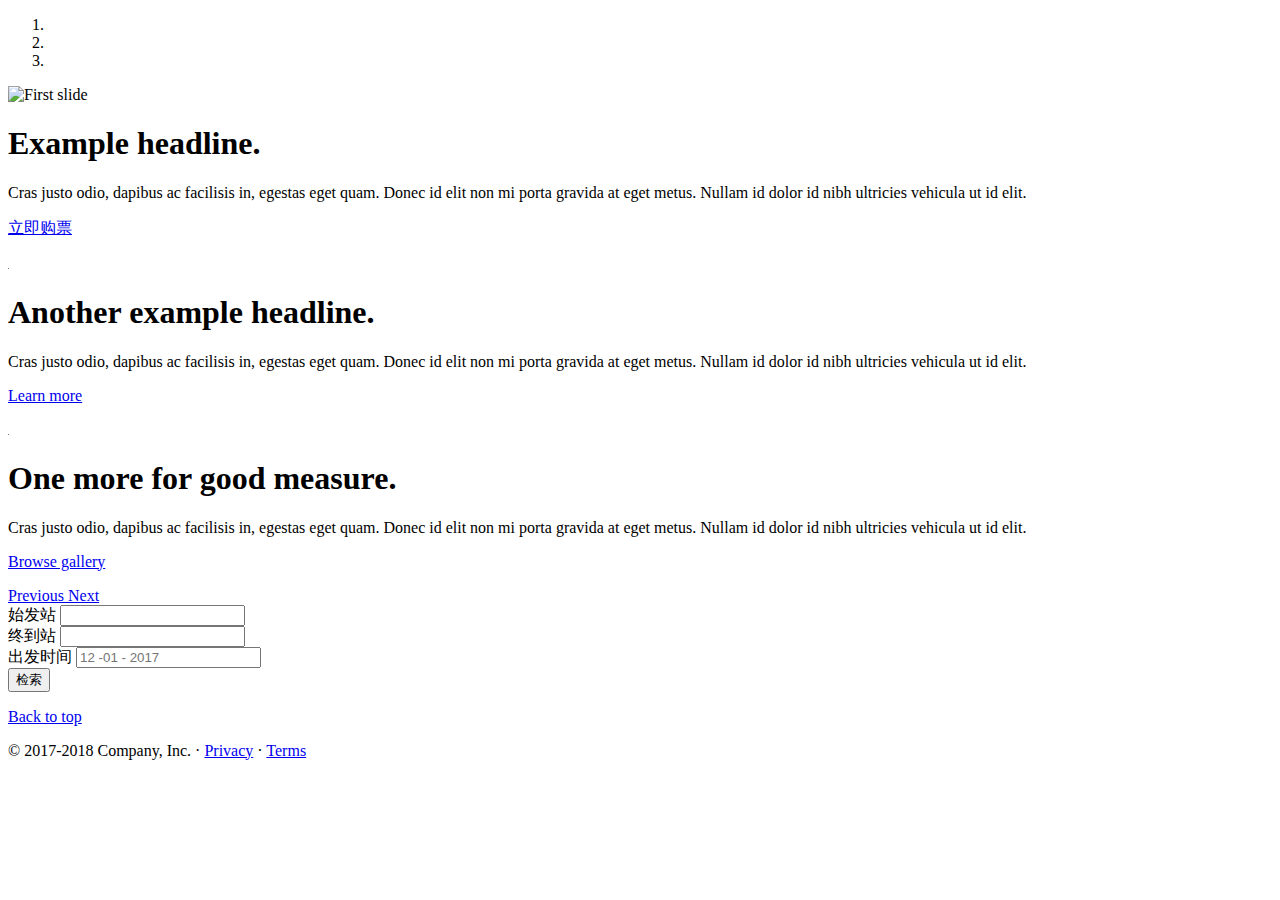
==== commit fd9c19a9: "使用Bootstrap重写前端" ====
--- a/src/main/resources/templates/index.html
+++ b/src/main/resources/templates/index.html
@@ -1,171 +1,101 @@
 <!doctype html>
-<html class="no-js" lang="en" xmlns:th="http://www.w3.org/1999/xhtml">
-
+<html lang="en" xmlns:th="http://www.w3.org/1999/xhtml">
 <div th:include="components/head :: head"></div>
-
+<!-- Custom styles for this template -->
+<link href="assets/css/carousel.css" rel="stylesheet">
 <body>
-<!--[if lte IE 9]>
-<p class="browserupgrade">You are using an <strong>outdated</strong> browser. Please <a href="https://browsehappy.com/">upgrade
-    your browser</a> to improve your experience and security.</p>
-<![endif]-->
-
-<!-- main-menu Start -->
 <div th:include="components/header :: header"></div>
 
-<!--about-us start -->
-<section id="home" class="about-us">
-    <div class="container">
-        <div class="about-us-content">
+<main role="main">
+
+    <div id="myCarousel" class="carousel slide" data-ride="carousel">
+        <ol class="carousel-indicators">
+            <li data-target="#myCarousel" data-slide-to="0" class="active"></li>
+            <li data-target="#myCarousel" data-slide-to="1"></li>
+            <li data-target="#myCarousel" data-slide-to="2"></li>
+        </ol>
+        <div class="carousel-inner">
+            <div class="carousel-item active">
+                <img class="first-slide" src="assets/img/banner.jpg" alt="First slide">
+                <div class="container">
+                    <div class="carousel-caption text-left">
+                        <h1>Example headline.</h1>
+                        <p>Cras justo odio, dapibus ac facilisis in, egestas eget quam. Donec id elit non mi porta gravida at eget metus. Nullam id dolor id nibh ultricies vehicula ut id elit.</p>
+                        <p><a class="btn btn-lg btn-primary" href="#" role="button">立即购票</a></p>
+                    </div>
+                </div>
+            </div>
+            <div class="carousel-item">
+                <img class="second-slide" src="[data-uri]" alt="Second slide">
+                <div class="container">
+                    <div class="carousel-caption">
+                        <h1>Another example headline.</h1>
+                        <p>Cras justo odio, dapibus ac facilisis in, egestas eget quam. Donec id elit non mi porta gravida at eget metus. Nullam id dolor id nibh ultricies vehicula ut id elit.</p>
+                        <p><a class="btn btn-lg btn-primary" href="#" role="button">Learn more</a></p>
+                    </div>
+                </div>
+            </div>
+            <div class="carousel-item">
+                <img class="third-slide" src="[data-uri]" alt="Third slide">
+                <div class="container">
+                    <div class="carousel-caption text-right">
+                        <h1>One more for good measure.</h1>
+                        <p>Cras justo odio, dapibus ac facilisis in, egestas eget quam. Donec id elit non mi porta gravida at eget metus. Nullam id dolor id nibh ultricies vehicula ut id elit.</p>
+                        <p><a class="btn btn-lg btn-primary" href="#" role="button">Browse gallery</a></p>
+                    </div>
+                </div>
+            </div>
+        </div>
+        <a class="carousel-control-prev" href="#myCarousel" role="button" data-slide="prev">
+            <span class="carousel-control-prev-icon" aria-hidden="true"></span>
+            <span class="sr-only">Previous</span>
+        </a>
+        <a class="carousel-control-next" href="#myCarousel" role="button" data-slide="next">
+            <span class="carousel-control-next-icon" aria-hidden="true"></span>
+            <span class="sr-only">Next</span>
+        </a>
+    </div>
+
+
+    <!-- Marketing messaging and featurettes
+    ================================================== -->
+    <!-- Wrap the rest of the page in another container to center all the content. -->
+
+    <div class="container marketing">
+        <form action="search" method="get">
             <div class="row">
-                <div class="col-sm-12">
-                    <div class="single-about-us">
-                        <div class="about-us-txt">
-                            <h2>
-                                Explore the Beauty of the Beautiful World
-
-                            </h2>
-                            <div class="about-btn">
-                                <button  class="about-view">
-                                    立即订票
-                                </button>
-                            </div><!--/.about-btn-->
-                        </div><!--/.about-us-txt-->
-                    </div><!--/.single-about-us-->
-                </div><!--/.col-->
-                <div class="col-sm-0">
-                    <div class="single-about-us">
-
-                    </div><!--/.single-about-us-->
+                    <div class="col-lg-4 col-md-4 col-sm-12">
+                        <label for="depart-station">始发站</label>
+                        <input type="text" id="depart-station" name="depart-station" class="form-control" >
+                    </div><!--/.col-->
+                    <div class="col-lg-4 col-md-4 col-sm-12">
+                        <label for="destination-station">终到站</label>
+                        <input type="text" id="destination-station" name="destination-station"  class="form-control" >
+                    </div><!--/.col-->
+                <div class="col-lg-4 col-md-4 col-sm-12">
+                    <label for="depart-time">出发时间</label>
+                    <input type="text" id="depart-time" name="depart-time" class="form-control" data-toggle="datepicker" placeholder="12 -01 - 2017 ">
                 </div><!--/.col-->
             </div><!--/.row-->
-        </div><!--/.about-us-content-->
-    </div><!--/.container-->
+            <button class="btn btn-primary" type="submit">检索</button><!--/.travel-btn-->
+        </form>
+    </div><!-- /.container -->
 
-</section><!--/.about-us-->
-<!--about-us end -->
+    <!-- FOOTER -->
+    <footer class="container">
+        <p class="float-right"><a href="#">Back to top</a></p>
+        <p>&copy; 2017-2018 Company, Inc. &middot; <a href="#">Privacy</a> &middot; <a href="#">Terms</a></p>
+    </footer>
+</main>
 
-<!--travel-box start-->
-<section  class="travel-box">
-    <form action="search" method="get">
-    <div class="container">
-        <div class="row">
-            <div class="col-md-12">
-                <div class="single-travel-boxes">
-                    <div id="desc-tabs" class="desc-tabs">
-                        <!-- Tab panes -->
-                        <div class="tab-content">
-
-                            <div role="tabpanel" class="tab-pane active fade in" id="flights">
-                                <div class="tab-para">
-                                    <div class="row">
-                                        <div class="col-lg-4 col-md-4 col-sm-12">
-                                            <div class="single-tab-select-box">
-                                                <h2>始发站</h2>
-                                                <div class="travel-select-icon">
-                                                    <input type="text" id="from-station" name="depart-station" class="form-control" >
-                                                </div><!-- /.travel-select-icon -->
-                                            </div><!--/.single-tab-select-box-->
-                                        </div><!--/.col-->
-
-                                        <div class="col-lg-2 col-md-3 col-sm-4">
-                                            <div class="single-tab-select-box">
-                                                <h2>时间</h2>
-                                                <div class="travel-check-icon">
-                                                        <input type="text" name="departure" class="form-control" data-toggle="datepicker"
-                                                               placeholder="12 -01 - 2017 ">
-                                                </div><!-- /.travel-check-icon -->
-                                            </div><!--/.single-tab-select-box-->
-                                        </div><!--/.col-->
-
-                                    </div><!--/.row-->
-
-                                    <div class="row">
-                                        <div class="col-lg-4 col-md-4 col-sm-12">
-                                            <div class="single-tab-select-box">
-
-                                                <h2>终到站</h2>
-
-                                                <div class="travel-select-icon">
-                                                    <input type="text" id="destination-station" name="destination-station"  class="form-control" >
-                                                </div><!-- /.travel-select-icon -->
-
-                                            </div><!--/.single-tab-select-box-->
-                                        </div><!--/.col-->
-                                        <div class="clo-sm-5">
-                                            <div class="about-btn pull-right">
-                                                <button  class="about-view travel-btn" type="submit">
-                                                    检索
-                                                </button><!--/.travel-btn-->
-                                            </div><!--/.about-btn-->
-                                        </div><!--/.col-->
-
-                                    </div><!--/.row-->
-
-                                </div>
-
-                            </div><!--/.tabpannel-->
-
-                        </div><!--/.tab content-->
-                    </div><!--/.desc-tabs-->
-                </div><!--/.single-travel-box-->
-            </div><!--/.col-->
-        </div><!--/.row-->
-    </div><!--/.container-->
-    </form>
-</section><!--/.travel-box-->
-<!--travel-box end-->
-
-<!-- footer-copyright start -->
-<footer  class="footer-copyright">
-    <div class="container">
-        <hr>
-        <div id="scroll-Top">
-            <i class="fa fa-angle-double-up return-to-top" id="scroll-top" data-toggle="tooltip" data-placement="top" title="" data-original-title="Back to Top" aria-hidden="true"></i>
-        </div><!--/.scroll-Top-->
-    </div><!-- /.container-->
-
-</footer><!-- /.footer-copyright-->
-<!-- footer-copyright end -->
-
-
-
-
-<script src="assets/js/jquery.js"></script>
-<!-- Include all compiled plugins (below), or include individual files as needed -->
-
-<!--modernizr.min.js-->
-<script  src="assets/js/modernizr.min.js"></script>
-
-
-<!--bootstrap.min.js-->
-<script  src="assets/js/bootstrap.min.js"></script>
-
-<!-- bootsnav js -->
-<script src="assets/js/bootsnav.js"></script>
-
-<!-- jquery.filterizr.min.js -->
-<script src="assets/js/jquery.filterizr.min.js"></script>
-
-<script  src="assets/js/jquery.easing.min.js"></script>
-
-<!--jquery-ui.min.js-->
-<script src="assets/js/jquery-ui.min.js"></script>
-
-<!-- counter js -->
-<script src="assets/js/jquery.counterup.min.js"></script>
-<script src="assets/js/waypoints.min.js"></script>
-
-<!--owl.carousel.js-->
-<script  src="assets/js/owl.carousel.min.js"></script>
-
-<!-- jquery.sticky.js -->
-<script src="assets/js/jquery.sticky.js"></script>
-
-<!--datepicker.js-->
-<script  src="assets/js/datepicker.js"></script>
-
-<!--Custom JS-->
-<script src="assets/js/custom.js"></script>
-
+<!-- Bootstrap core JavaScript
+================================================== -->
+<!-- Placed at the end of the document so the pages load faster -->
+<script src="https://code.jquery.com/jquery-3.3.1.slim.min.js" integrity="sha384-q8i/X+965DzO0rT7abK41JStQIAqVgRVzpbzo5smXKp4YfRvH+8abtTE1Pi6jizo" crossorigin="anonymous"></script>
+<script>window.jQuery || document.write('<script src="assets/js/vendor/jquery-slim.min.js"><\/script>')</script>
+<script src="assets/js/vendor/popper.min.js"></script>
+<script src="assets/js/bootstrap.min.js"></script>
+<!-- Just to make our placeholder images work. Don't actually copy the next line! -->
+<script src="assets/js/vendor/holder.min.js"></script>
 </body>
-</html>+</html>
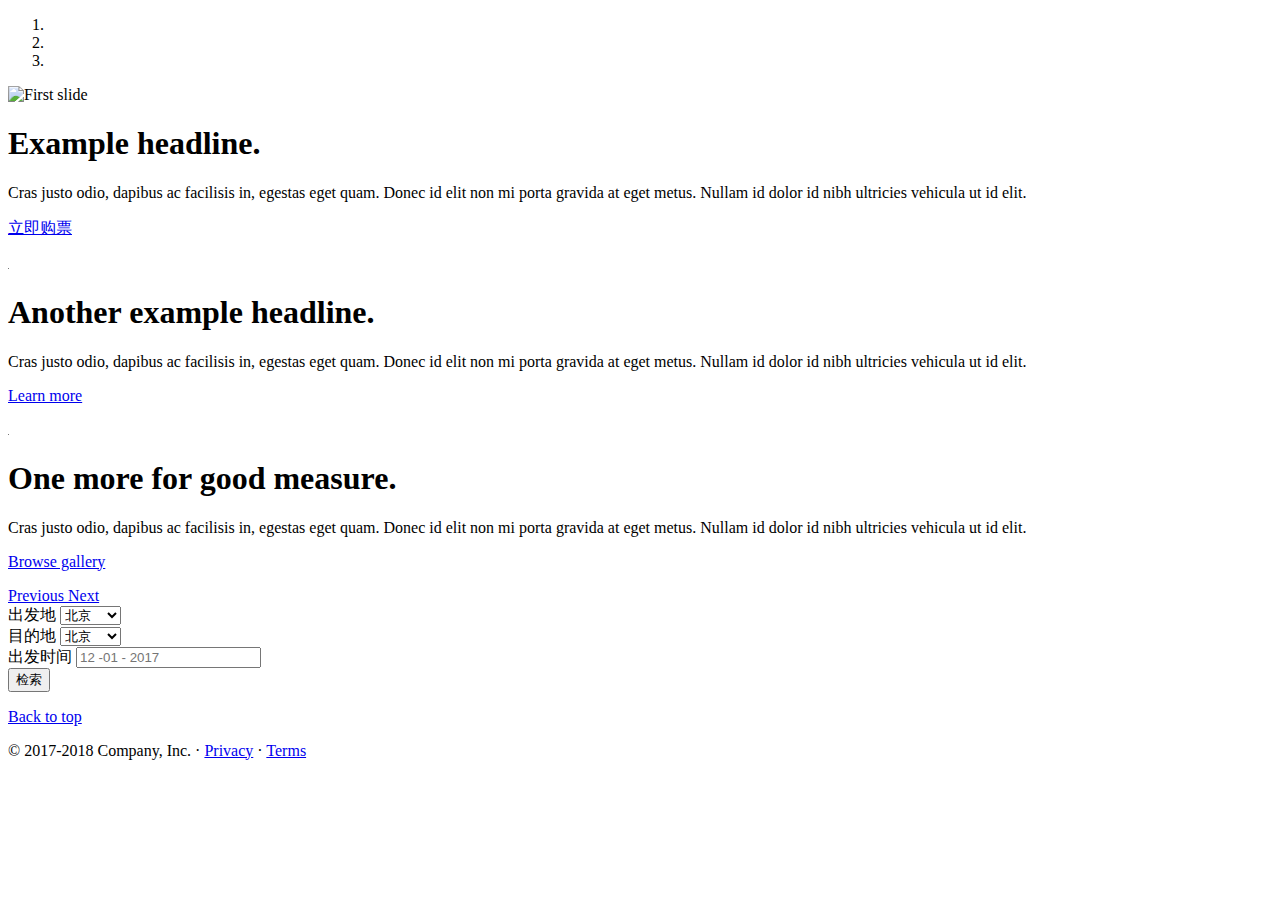
==== commit e8742d54: "修改车站选框为select" ====
--- a/src/main/resources/templates/index.html
+++ b/src/main/resources/templates/index.html
@@ -3,6 +3,7 @@
 <div th:include="components/head :: head"></div>
 <!-- Custom styles for this template -->
 <link href="assets/css/carousel.css" rel="stylesheet">
+<title>铁路售票 - 首页</title>
 <body>
 <div th:include="components/header :: header"></div>
 
@@ -65,12 +66,36 @@
         <form action="search" method="get">
             <div class="row">
                     <div class="col-lg-4 col-md-4 col-sm-12">
-                        <label for="depart-station">始发站</label>
-                        <input type="text" id="depart-station" name="depart-station" class="form-control" >
+                        <label for="depart-station">出发地</label>
+                            <select class="form-control" id="depart-station" name="depart-station">
+                                <option>北京</option>
+                                <option>天津西</option>
+                                <option>沧州</option>
+                                <option>德州</option>
+                                <option>徐州</option>
+                                <option>南京</option>
+                                <option>镇江</option>
+                                <option>常州</option>
+                                <option>无锡</option>
+                                <option>苏州</option>
+                                <option>上海</option>
+                            </select>
                     </div><!--/.col-->
                     <div class="col-lg-4 col-md-4 col-sm-12">
-                        <label for="destination-station">终到站</label>
-                        <input type="text" id="destination-station" name="destination-station"  class="form-control" >
+                        <label for="destination-station">目的地</label>
+                        <select class="form-control" id="destination-station" name="destination-station">
+                            <option>北京</option>
+                            <option>天津西</option>
+                            <option>沧州</option>
+                            <option>德州</option>
+                            <option>徐州</option>
+                            <option>南京</option>
+                            <option>镇江</option>
+                            <option>常州</option>
+                            <option>无锡</option>
+                            <option>苏州</option>
+                            <option>上海</option>
+                        </select>
                     </div><!--/.col-->
                 <div class="col-lg-4 col-md-4 col-sm-12">
                     <label for="depart-time">出发时间</label>
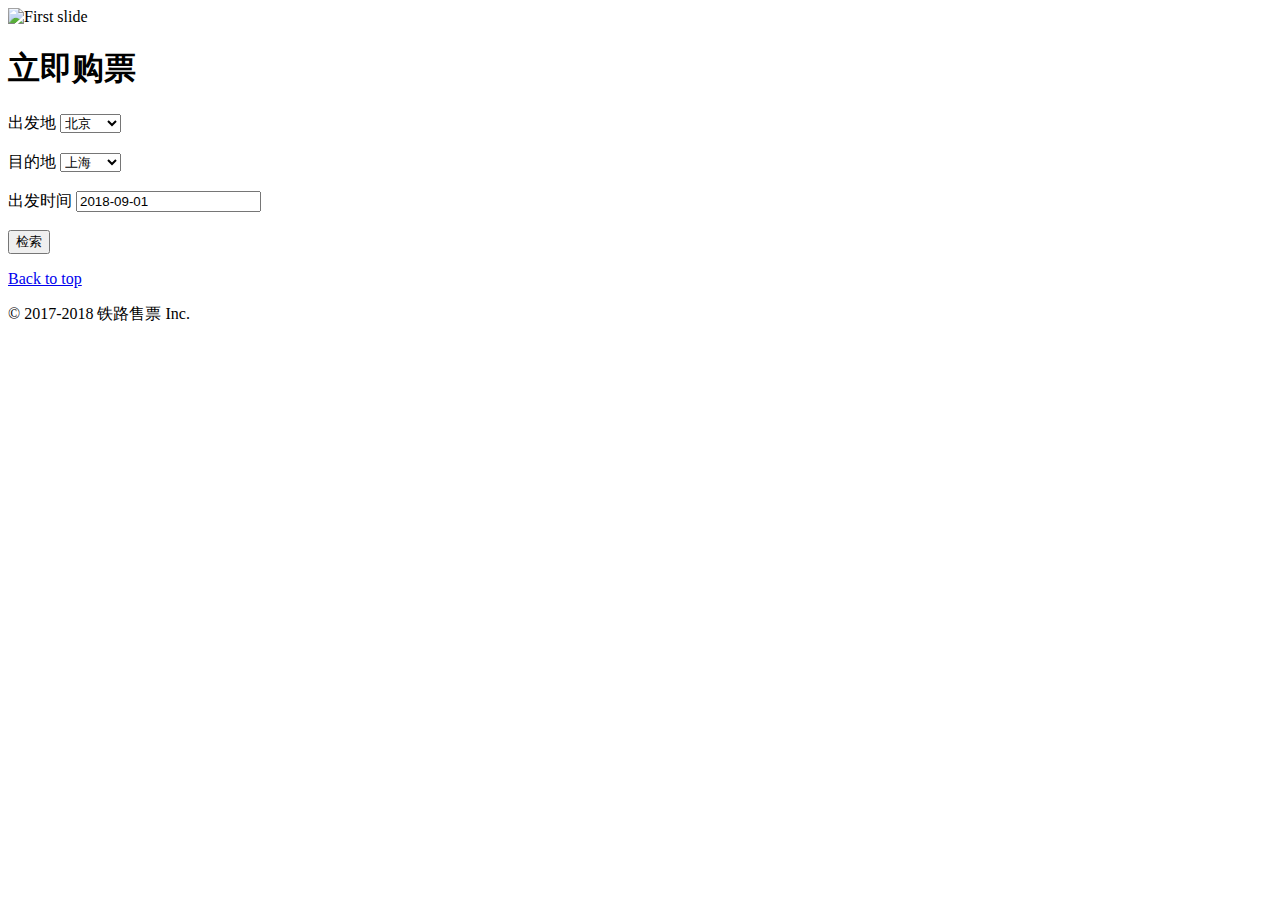
==== commit f531f90d: "调整首页ui" ====
--- a/src/main/resources/templates/index.html
+++ b/src/main/resources/templates/index.html
@@ -1,8 +1,10 @@
 <!doctype html>
 <html lang="en" xmlns:th="http://www.w3.org/1999/xhtml">
-<div th:include="components/head :: head"></div>
+<th:block th:include="components/head :: head"></th:block>
 <!-- Custom styles for this template -->
-<link href="assets/css/carousel.css" rel="stylesheet">
+<link href="/assets/css/carousel.css" rel="stylesheet">
+
+<link href="/assets/css/bootstrap-datepicker.min.css" rel="stylesheet">
 <title>铁路售票 - 首页</title>
 <body>
 <div th:include="components/header :: header"></div>
@@ -10,23 +12,69 @@
 <main role="main">
 
     <div id="myCarousel" class="carousel slide" data-ride="carousel">
-        <ol class="carousel-indicators">
+        <!--ol class="carousel-indicators">
             <li data-target="#myCarousel" data-slide-to="0" class="active"></li>
             <li data-target="#myCarousel" data-slide-to="1"></li>
             <li data-target="#myCarousel" data-slide-to="2"></li>
-        </ol>
+        </ol-->
         <div class="carousel-inner">
             <div class="carousel-item active">
                 <img class="first-slide" src="assets/img/banner.jpg" alt="First slide">
                 <div class="container">
                     <div class="carousel-caption text-left">
-                        <h1>Example headline.</h1>
-                        <p>Cras justo odio, dapibus ac facilisis in, egestas eget quam. Donec id elit non mi porta gravida at eget metus. Nullam id dolor id nibh ultricies vehicula ut id elit.</p>
-                        <p><a class="btn btn-lg btn-primary" href="#" role="button">立即购票</a></p>
+                        <h1>立即购票</h1>
+                        <form action="/search" method="get">
+                            <div class="row">
+                                <div class="col-lg-4 col-md-4 col-sm-12">
+                                    <label for="depart-station">出发地</label>
+                                    <select class="form-control" id="depart-station" name="depart-station">
+                                        <option>北京</option>
+                                        <option>天津西</option>
+                                        <option>沧州</option>
+                                        <option>德州</option>
+                                        <option>徐州</option>
+                                        <option>南京</option>
+                                        <option>镇江</option>
+                                        <option>常州</option>
+                                        <option>无锡</option>
+                                        <option>苏州</option>
+                                        <option>上海</option>
+                                    </select>
+                                </div><!--/.col-->
+                            </div>
+                            <br>
+                            <div class="row">
+                                <div class="col-lg-4 col-md-4 col-sm-12">
+                                    <label for="destination-station">目的地</label>
+                                    <select class="form-control" id="destination-station" name="destination-station">
+                                        <option>北京</option>
+                                        <option>天津西</option>
+                                        <option>沧州</option>
+                                        <option>德州</option>
+                                        <option>徐州</option>
+                                        <option>南京</option>
+                                        <option>镇江</option>
+                                        <option>常州</option>
+                                        <option>无锡</option>
+                                        <option>苏州</option>
+                                        <option selected="selected">上海</option>
+                                    </select>
+                                </div><!--/.col-->
+                            </div>
+                            <br>
+                            <div class="row">
+                                <div class="col-lg-4 col-md-4 col-sm-12">
+                                    <label for="depart-time">出发时间</label>
+                                    <input type="text" id="depart-time" name="depart-time" class="form-control" value="2018-09-01"/>
+                                </div><!--/.col-->
+                            </div><!--/.row-->
+                            <br>
+                            <button class="btn btn-primary" type="submit">检索</button><!--/.travel-btn-->
+                        </form>
                     </div>
                 </div>
             </div>
-            <div class="carousel-item">
+            <!--div class="carousel-item">
                 <img class="second-slide" src="[data-uri]" alt="Second slide">
                 <div class="container">
                     <div class="carousel-caption">
@@ -45,16 +93,16 @@
                         <p><a class="btn btn-lg btn-primary" href="#" role="button">Browse gallery</a></p>
                     </div>
                 </div>
-            </div>
+            </div-->
         </div>
-        <a class="carousel-control-prev" href="#myCarousel" role="button" data-slide="prev">
+        <!--a class="carousel-control-prev" href="#myCarousel" role="button" data-slide="prev">
             <span class="carousel-control-prev-icon" aria-hidden="true"></span>
             <span class="sr-only">Previous</span>
         </a>
         <a class="carousel-control-next" href="#myCarousel" role="button" data-slide="next">
             <span class="carousel-control-next-icon" aria-hidden="true"></span>
             <span class="sr-only">Next</span>
-        </a>
+        </a-->
     </div>
 
 
@@ -63,7 +111,7 @@
     <!-- Wrap the rest of the page in another container to center all the content. -->
 
     <div class="container marketing">
-        <form action="search" method="get">
+        <!--form action="search" method="get">
             <div class="row">
                     <div class="col-lg-4 col-md-4 col-sm-12">
                         <label for="depart-station">出发地</label>
@@ -80,7 +128,7 @@
                                 <option>苏州</option>
                                 <option>上海</option>
                             </select>
-                    </div><!--/.col-->
+                    </div>
                     <div class="col-lg-4 col-md-4 col-sm-12">
                         <label for="destination-station">目的地</label>
                         <select class="form-control" id="destination-station" name="destination-station">
@@ -96,31 +144,39 @@
                             <option>苏州</option>
                             <option>上海</option>
                         </select>
-                    </div><!--/.col-->
+                    </div>
                 <div class="col-lg-4 col-md-4 col-sm-12">
                     <label for="depart-time">出发时间</label>
                     <input type="text" id="depart-time" name="depart-time" class="form-control" data-toggle="datepicker" placeholder="12 -01 - 2017 ">
-                </div><!--/.col-->
-            </div><!--/.row-->
-            <button class="btn btn-primary" type="submit">检索</button><!--/.travel-btn-->
-        </form>
+                </div>
+            </div>
+            <button class="btn btn-primary" type="submit">检索</button>
+        </form-->
     </div><!-- /.container -->
 
     <!-- FOOTER -->
+    <!--div th:include="components/footer :: footer"></div-->
     <footer class="container">
         <p class="float-right"><a href="#">Back to top</a></p>
-        <p>&copy; 2017-2018 Company, Inc. &middot; <a href="#">Privacy</a> &middot; <a href="#">Terms</a></p>
+        <p>&copy; 2017-2018 铁路售票 Inc.</p>
     </footer>
+
 </main>
 
 <!-- Bootstrap core JavaScript
 ================================================== -->
 <!-- Placed at the end of the document so the pages load faster -->
-<script src="https://code.jquery.com/jquery-3.3.1.slim.min.js" integrity="sha384-q8i/X+965DzO0rT7abK41JStQIAqVgRVzpbzo5smXKp4YfRvH+8abtTE1Pi6jizo" crossorigin="anonymous"></script>
-<script>window.jQuery || document.write('<script src="assets/js/vendor/jquery-slim.min.js"><\/script>')</script>
-<script src="assets/js/vendor/popper.min.js"></script>
-<script src="assets/js/bootstrap.min.js"></script>
+<script src="/assets/js/jquery-3.3.1.min.js"></script>
+<script src="/assets/js/bootstrap-datepicker.min.js"></script>
+<script>
+    $('input#depart-time').datepicker({
+        format: "yyyy-mm-dd"
+    });
+</script>
+<!--script>window.jQuery || document.write('<script-- src="assets/js/vendor/jquery-slim.min.js"><\/script>')</script-->
+<!--script-- src="/assets/js/vendor/popper.min.js"></script-->
+<!--script src="/assets/js/bootstrap.min.js"></script-->
 <!-- Just to make our placeholder images work. Don't actually copy the next line! -->
-<script src="assets/js/vendor/holder.min.js"></script>
+<!--script-- src="/assets/js/vendor/holder.min.js"></script-->
 </body>
 </html>
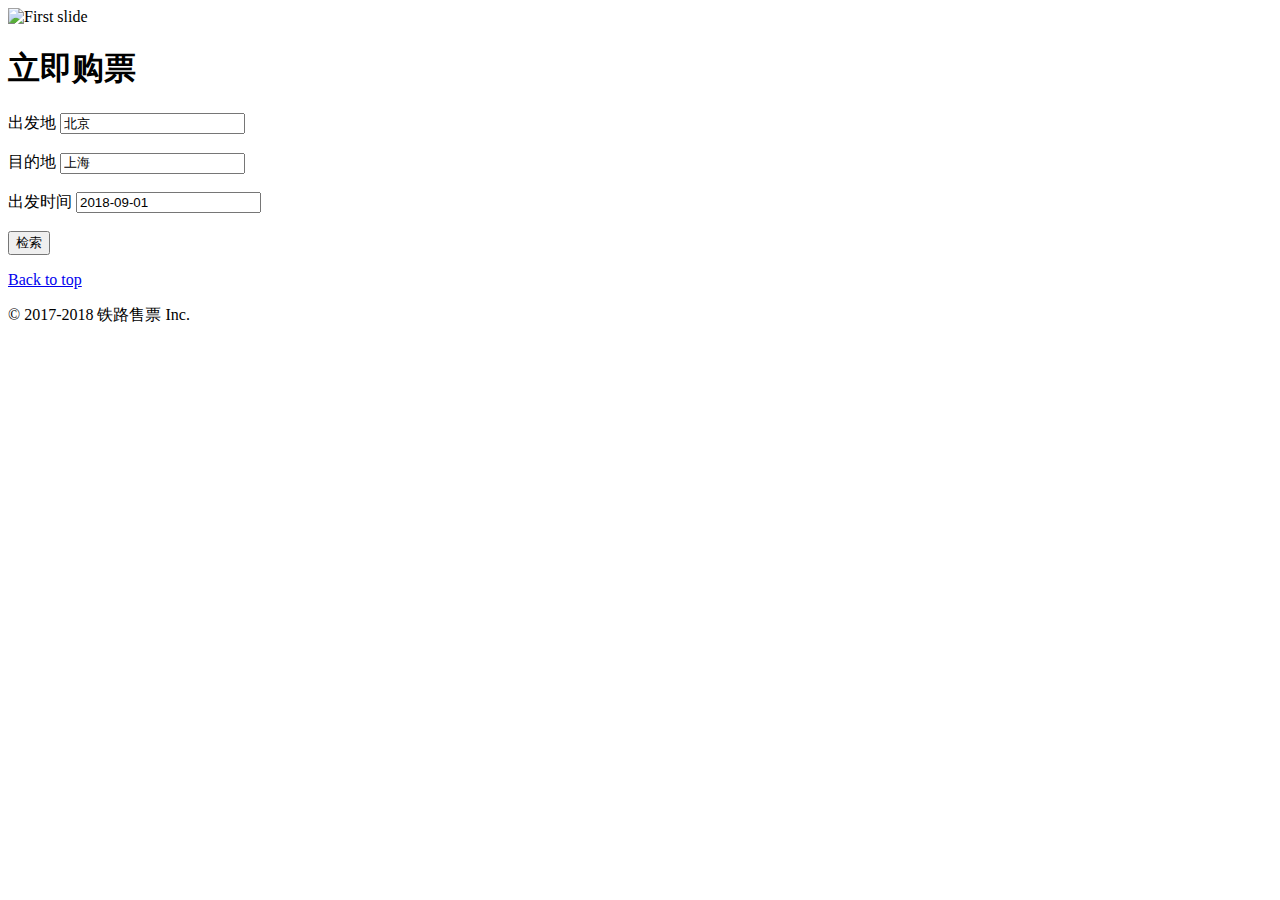
==== commit 9451a538: "调整首页ui" ====
--- a/src/main/resources/templates/index.html
+++ b/src/main/resources/templates/index.html
@@ -27,9 +27,14 @@
                             <div class="row">
                                 <div class="col-lg-4 col-md-4 col-sm-12">
                                     <label for="depart-station">出发地</label>
-                                    <select class="form-control" id="depart-station" name="depart-station">
+                                    <input type="text" class="form-control" id="depart-station" name="depart-station" list="depart-station-list" value="北京">
+                                    <datalist id="depart-station-list" name="depart-station-list">
                                         <option>北京</option>
+                                        <option>上海</option>
                                         <option>天津西</option>
+                                        <option>武汉</option>
+                                        <option>郑州东</option>
+                                        <option>石家庄</option>
                                         <option>沧州</option>
                                         <option>德州</option>
                                         <option>徐州</option>
@@ -38,17 +43,22 @@
                                         <option>常州</option>
                                         <option>无锡</option>
                                         <option>苏州</option>
-                                        <option>上海</option>
-                                    </select>
+                                    </datalist>
+
                                 </div><!--/.col-->
                             </div>
                             <br>
                             <div class="row">
                                 <div class="col-lg-4 col-md-4 col-sm-12">
                                     <label for="destination-station">目的地</label>
-                                    <select class="form-control" id="destination-station" name="destination-station">
+                                    <input type="text" class="form-control" id="destination-station" name="destination-station" list="destination-station-list" value="上海">
+                                    <datalist  id="destination-station-list" name="destination-station-list">
                                         <option>北京</option>
+                                        <option>上海</option>
                                         <option>天津西</option>
+                                        <option>武汉</option>
+                                        <option>郑州东</option>
+                                        <option>石家庄</option>
                                         <option>沧州</option>
                                         <option>德州</option>
                                         <option>徐州</option>
@@ -58,7 +68,7 @@
                                         <option>无锡</option>
                                         <option>苏州</option>
                                         <option selected="selected">上海</option>
-                                    </select>
+                                    </datalist>
                                 </div><!--/.col-->
                             </div>
                             <br>
